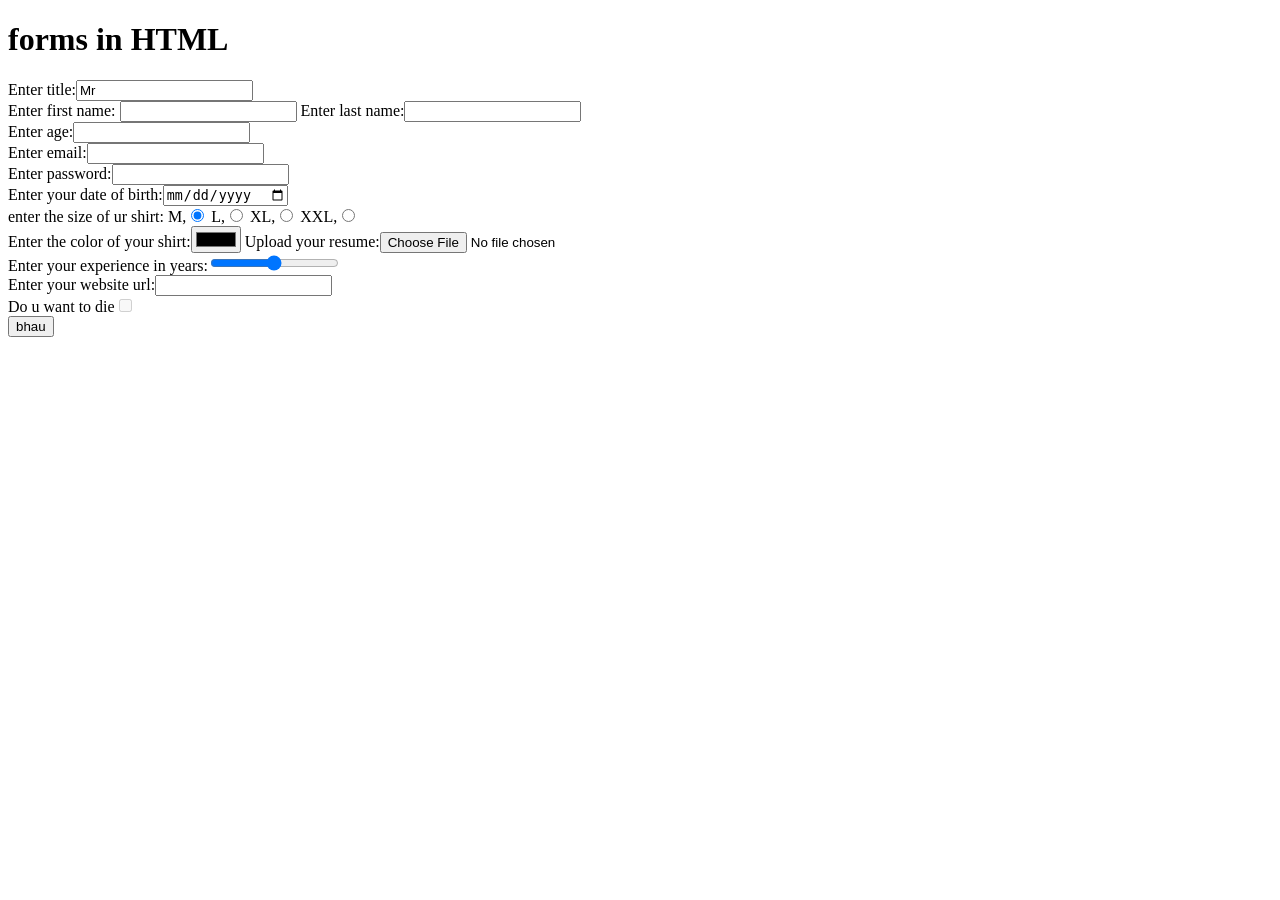
==== task 2/forms.html @ 5261c84e "task 2/forms.html modified" ====
<!DOCTYPE html>
<html lang="en">
<head>
    <meta charset="UTF-8">
    <meta name="viewport" content="width=device-width, initial-scale=1.0">
    <title>forms.html</title>
</head>
<body>
    <h1>forms in HTML</h1>
    <form action="">

        <label for="title">Enter title:</label><input type="text" id="title" value="Mr" required><br>
        <label for="name">Enter first name:</label> <input id="name" type="text"  minlength="2" maxlength="20" required>
        <label for="last-name">Enter last name:</label><input id="last-name" type="text"  minlength="2" maxlength="20" required><br>
        <label for="age">Enter age:</label><input id="age" type="number" min="0" required><br>
        <label for="email">Enter email:</label><input id="email" type="email" required><br>
        <label for="password">Enter password:</label><input id="password" type="password" required><br>
        <label for="dob">Enter your date of birth:</label><input id="dob" type="date" required><br>
        <label for="">enter the size of ur shirt:</label>
        <label for="M">M</label>,<input type="radio" name="shirt size" id="M" value="m" required checked>
        <label for="L">L</label>,<input type="radio" name="shirt size" id="L" value="l" required>
        <label for="XL">XL</label>,<input type="radio" name="shirt size" id="XL" value="xl" required >
        <label for="XXL">XXL</label>,<input type="radio" name="shirt size" id="XXL" value="xxl" required><br>
        <label for="color">Enter the color of your shirt:</label><input id="color" type="color" required>
            <label for="file">Upload your resume:</label><input id="file" type="file" required><br>
            <label for="range">Enter your experience in years:</label><input id="range" type="range" min="0" max="100" required><br>
            <label for="url">Enter your website url:</label><input id="url" type="url" required><br>
             <label for="n">Do u want to die</label><input type="checkbox" id="n" name="n" value="yes" disabled>
             <br>
             <input type="submit" value="bhau">

    </form> 
</body>
</html>
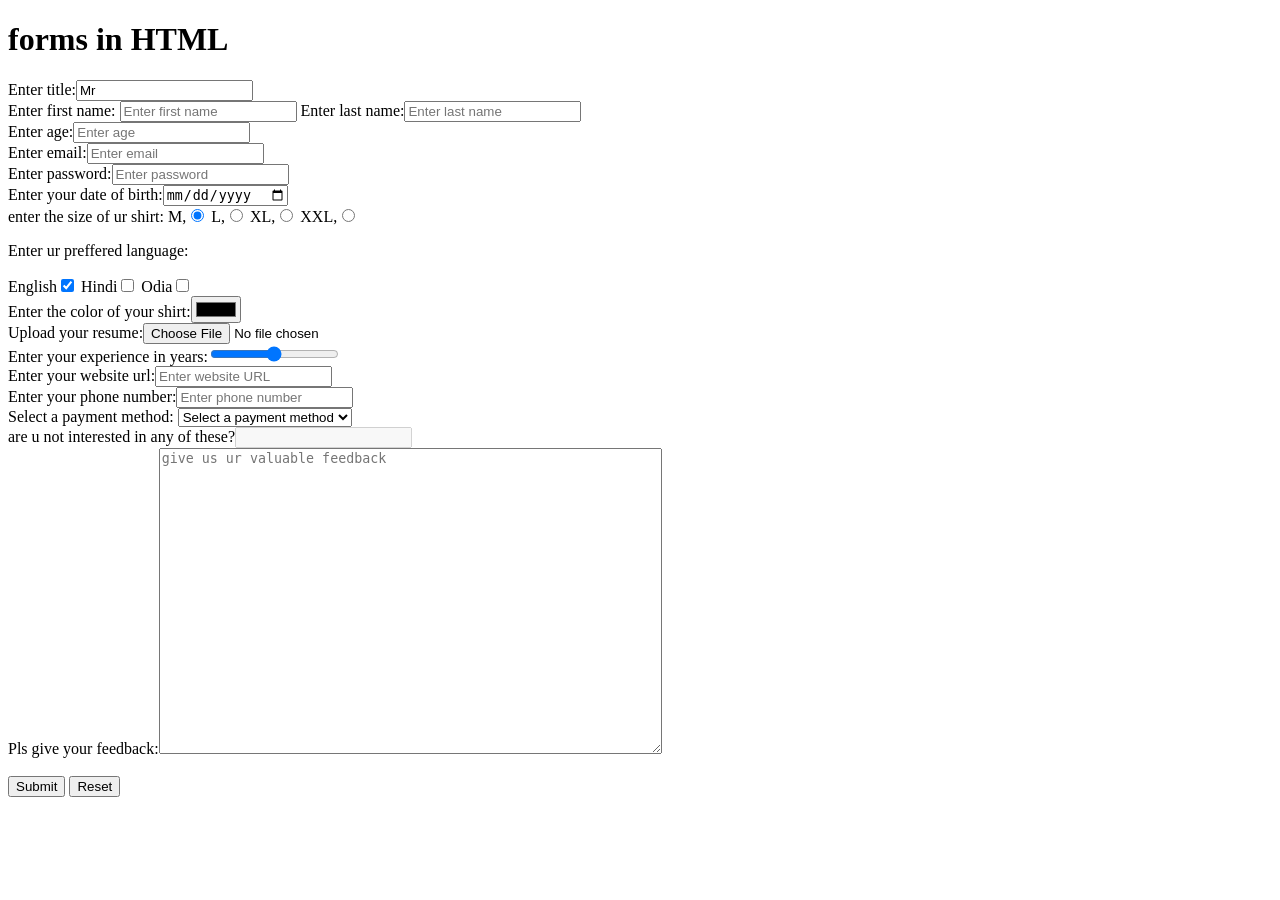
==== commit dcbac688: "task 2/forms.html" ====
--- a/task 2/forms.html
+++ b/task 2/forms.html
@@ -7,27 +7,41 @@
 </head>
 <body>
     <h1>forms in HTML</h1>
-    <form action="">
+    <form action="resume.html">
 
         <label for="title">Enter title:</label><input type="text" id="title" value="Mr" required><br>
-        <label for="name">Enter first name:</label> <input id="name" type="text"  minlength="2" maxlength="20" required>
-        <label for="last-name">Enter last name:</label><input id="last-name" type="text"  minlength="2" maxlength="20" required><br>
-        <label for="age">Enter age:</label><input id="age" type="number" min="0" required><br>
-        <label for="email">Enter email:</label><input id="email" type="email" required><br>
-        <label for="password">Enter password:</label><input id="password" type="password" required><br>
-        <label for="dob">Enter your date of birth:</label><input id="dob" type="date" required><br>
+        <label for="name">Enter first name:</label> <input id="name" type="text"  minlength="2" maxlength="20" placeholder="Enter first name" >
+        <label for="last-name">Enter last name:</label><input id="last-name" type="text"  minlength="2" maxlength="20" placeholder="Enter last name" ><br>
+        <label for="age">Enter age:</label><input id="age" type="number" min="0" placeholder="Enter age" ><br>
+        <label for="email">Enter email:</label><input id="email" type="email" placeholder="Enter email" ><br>
+        <label for="password">Enter password:</label><input id="password" type="password" placeholder="Enter password" ><br>
+        <label for="dob">Enter your date of birth:</label><input id="dob" type="date" ><br>
         <label for="">enter the size of ur shirt:</label>
-        <label for="M">M</label>,<input type="radio" name="shirt size" id="M" value="m" required checked>
-        <label for="L">L</label>,<input type="radio" name="shirt size" id="L" value="l" required>
-        <label for="XL">XL</label>,<input type="radio" name="shirt size" id="XL" value="xl" required >
-        <label for="XXL">XXL</label>,<input type="radio" name="shirt size" id="XXL" value="xxl" required><br>
-        <label for="color">Enter the color of your shirt:</label><input id="color" type="color" required>
-            <label for="file">Upload your resume:</label><input id="file" type="file" required><br>
-            <label for="range">Enter your experience in years:</label><input id="range" type="range" min="0" max="100" required><br>
-            <label for="url">Enter your website url:</label><input id="url" type="url" required><br>
-             <label for="n">Do u want to die</label><input type="checkbox" id="n" name="n" value="yes" disabled>
-             <br>
-             <input type="submit" value="bhau">
+        <label for="M">M</label>,<input type="radio" name="shirt size" id="M" value="m"  checked>
+        <label for="L">L</label>,<input type="radio" name="shirt size" id="L" value="l" >
+        <label for="XL">XL</label>,<input type="radio" name="shirt size" id="XL" value="xl" >
+        <label for="XXL">XXL</label>,<input type="radio" name="shirt size" id="XXL" value="xxl" ><br>
+        <p>Enter ur preffered language:</p>
+        <label for="English">English</label><input type="checkbox" id="English" checked>
+        <label for="Hindi">Hindi</label><input type="checkbox" id="Hindi" >
+        <label for="Odia">Odia</label><input type="checkbox" id="Odia" ><br>
+        <label for="color">Enter the color of your shirt:</label><input id="color" type="color" > <br>
+        <label for="file">Upload your resume:</label><input id="file" type="file" ><br>
+        <label for="range">Enter your experience in years:</label><input id="range" type="range" min="0" max="100"  ><br>
+        <label for="url">Enter your website url:</label><input id="url" type="url" placeholder="Enter website URL" ><br>
+        <label for="tel">Enter your phone number:</label><input id="tel" type="tel" placeholder="Enter phone number" ><br>
+        <label for="payment">Select a payment method:</label>
+        <select id="payment" >
+            <option value="">Select a payment method</option>
+            <option value="credit-card">Credit Card</option>
+            <option value="debit-card">Debit Card</option>
+            <option value="paypal">PayPal</option>
+            <option value="net-banking">Net Banking</option>
+        </select><br>
+        <label for="n">are u not interested in any of these?</label><input id="n" type="checkbox " disabled><br>
+        <label for="f">Pls give your feedback:</label><textarea id="f"  rows="20" cols="60" placeholder="give us ur valuable feedback" required></textarea><br> <br>
+            <input type="submit" value="Submit">
+            <input type="reset" value="Reset">
 
     </form> 
 </body>
